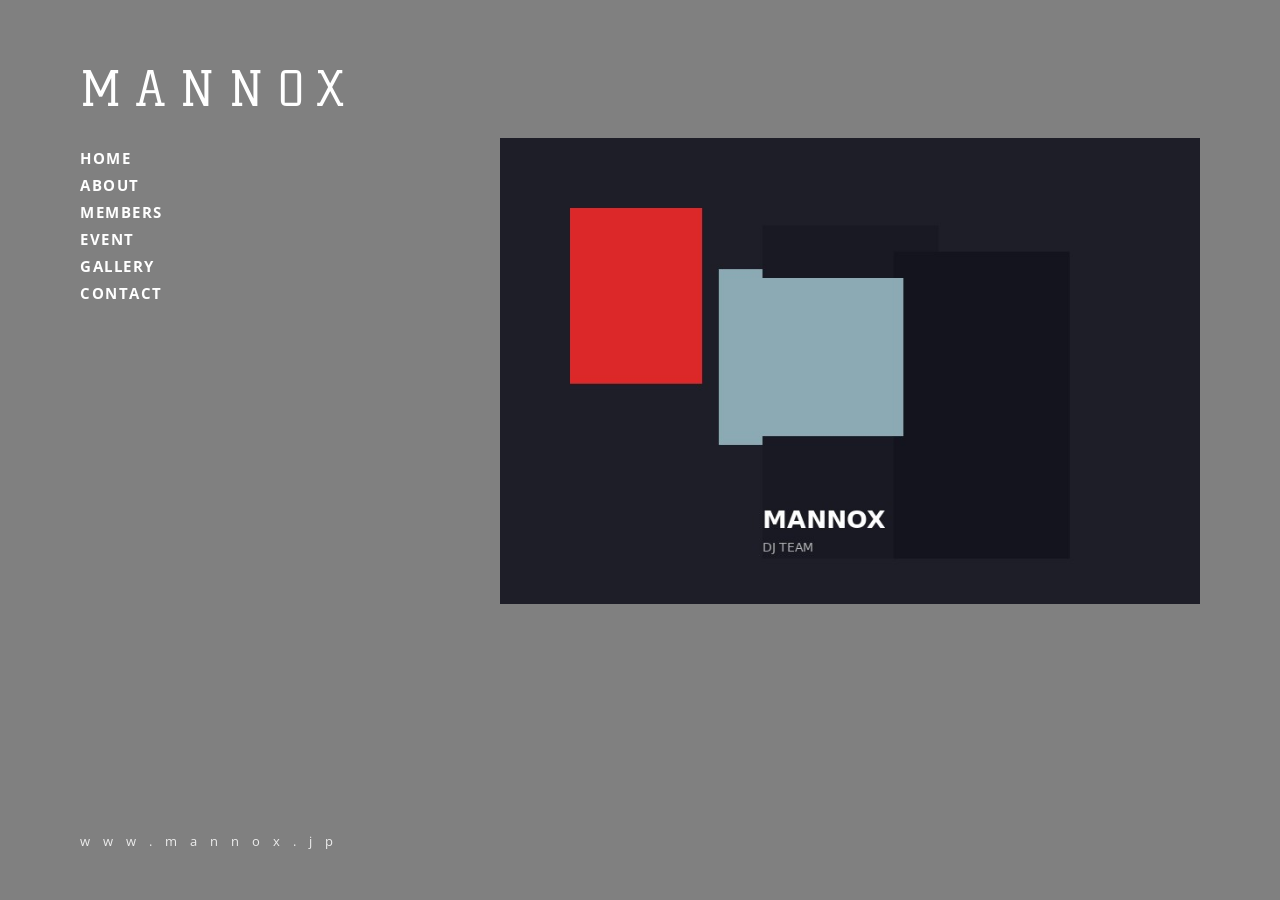
==== index.html @ f40af324 "feat: add MANNOX DJ team introduction page - Faithfully reproduces 80kidz.net layout structure - Two" ====
<!DOCTYPE html>
<html lang="ja">
<head>
  <meta charset="UTF-8">
  <meta name="viewport" content="width=device-width, initial-scale=1.0">
  <meta name="description" content="MANNOX - DJ Team Official Website">
  <title>MANNOX Official Website</title>
  <link rel="stylesheet" href="style.css">
  <link rel="preconnect" href="https://fonts.googleapis.com">
  <link rel="preconnect" href="https://fonts.gstatic.com" crossorigin>
  <link href="https://fonts.googleapis.com/css2?family=Kelly+Slab&family=Open+Sans:wght@400;700&display=swap" rel="stylesheet">
</head>
<body>
  <div class="site-container">
    <!-- Header / Logo -->
    <header class="header">
      <h1 class="logo">MANNOX</h1>
    </header>

    <!-- Main Content -->
    <main class="main-content">
      <!-- Left: Navigation -->
      <nav class="nav">
        <ul class="nav-list">
          <li class="nav-item"><a href="#home" class="nav-link">HOME</a></li>
          <li class="nav-item"><a href="#about" class="nav-link">ABOUT</a></li>
          <li class="nav-item"><a href="#members" class="nav-link">MEMBERS</a></li>
          <li class="nav-item"><a href="#event" class="nav-link">EVENT</a></li>
          <li class="nav-item"><a href="#gallery" class="nav-link">GALLERY</a></li>
          <li class="nav-item"><a href="#contact" class="nav-link">CONTACT</a></li>
        </ul>
      </nav>

      <!-- Right: Hero Image -->
      <div class="hero-image">
        <img src="images/hero.jpg" alt="MANNOX DJ Team">
      </div>
    </main>

    <!-- Footer -->
    <footer class="footer">
      <p class="footer-url">w w w . m a n n o x . j p</p>
    </footer>
  </div>
</body>
</html>
---- style.css ----
/* ============================================
   MANNOX DJ Team - Official Website
   Based on 80kidz.net layout
   ============================================ */

/* Reset & Base */
*,
*::before,
*::after {
  margin: 0;
  padding: 0;
  box-sizing: border-box;
}

html {
  height: 100%;
}

body {
  font-family: 'Open Sans', 'Helvetica Neue', Arial, sans-serif;
  background-color: #808080;
  color: #ffffff;
  min-height: 100vh;
  -webkit-font-smoothing: antialiased;
  -moz-osx-font-smoothing: grayscale;
}

/* Site Container */
.site-container {
  width: 100%;
  min-height: 100vh;
  padding: 60px 80px 40px;
  display: flex;
  flex-direction: column;
}

/* Header / Logo */
.header {
  margin-bottom: 20px;
}

.logo {
  font-family: 'Kelly Slab', cursive;
  font-size: 48px;
  font-weight: 400;
  letter-spacing: 14px;
  color: #ffffff;
  text-transform: uppercase;
}

/* Main Content - Two Column Layout */
.main-content {
  display: flex;
  align-items: flex-start;
  flex: 1;
}

/* Navigation */
.nav {
  flex-shrink: 0;
  padding-top: 8px;
  width: 260px;
}

.nav-list {
  list-style: none;
  display: flex;
  flex-direction: column;
  gap: 2px;
}

.nav-item {
  line-height: 1;
}

.nav-link {
  font-family: 'Open Sans', sans-serif;
  font-size: 15px;
  font-weight: 700;
  color: #ffffff;
  text-decoration: none;
  letter-spacing: 1.5px;
  display: inline-block;
  padding: 5px 0;
  transition: opacity 0.3s ease;
}

.nav-link:hover {
  opacity: 0.7;
}

/* Hero Image */
.hero-image {
  flex: 1;
  display: flex;
  align-items: flex-start;
  justify-content: flex-end;
}

.hero-image img {
  width: 100%;
  max-width: 700px;
  height: auto;
  display: block;
  object-fit: cover;
}

/* Footer */
.footer {
  margin-top: auto;
  padding-top: 30px;
  padding-bottom: 10px;
}

.footer-url {
  font-family: 'Open Sans', sans-serif;
  font-size: 13px;
  font-weight: 400;
  letter-spacing: 5px;
  color: #ffffff;
  opacity: 0.85;
}

/* ============================================
   Responsive Design
   ============================================ */

/* Large Desktop */
@media screen and (min-width: 1400px) {
  .site-container {
    padding: 70px 100px 50px;
  }

  .logo {
    font-size: 56px;
  }

  .hero-image img {
    max-width: 800px;
  }
}

/* Tablet */
@media screen and (max-width: 900px) {
  .site-container {
    padding: 40px 40px 30px;
  }

  .logo {
    font-size: 36px;
    letter-spacing: 10px;
  }

  .nav {
    width: 200px;
  }

  .nav-link {
    font-size: 13px;
  }

  .hero-image img {
    max-width: 100%;
  }
}

/* Mobile */
@media screen and (max-width: 640px) {
  .site-container {
    padding: 30px 20px 20px;
    min-height: 100vh;
  }

  .header {
    margin-bottom: 16px;
  }

  .logo {
    font-size: 28px;
    letter-spacing: 6px;
  }

  .main-content {
    flex-direction: column;
    gap: 24px;
  }

  .nav {
    width: 100%;
    padding-top: 0;
  }

  .nav-list {
    gap: 0;
  }

  .nav-link {
    font-size: 14px;
    padding: 4px 0;
  }

  .hero-image {
    justify-content: center;
  }

  .hero-image img {
    max-width: 100%;
  }

  .footer {
    padding-top: 24px;
  }

  .footer-url {
    font-size: 11px;
    letter-spacing: 3px;
  }
}
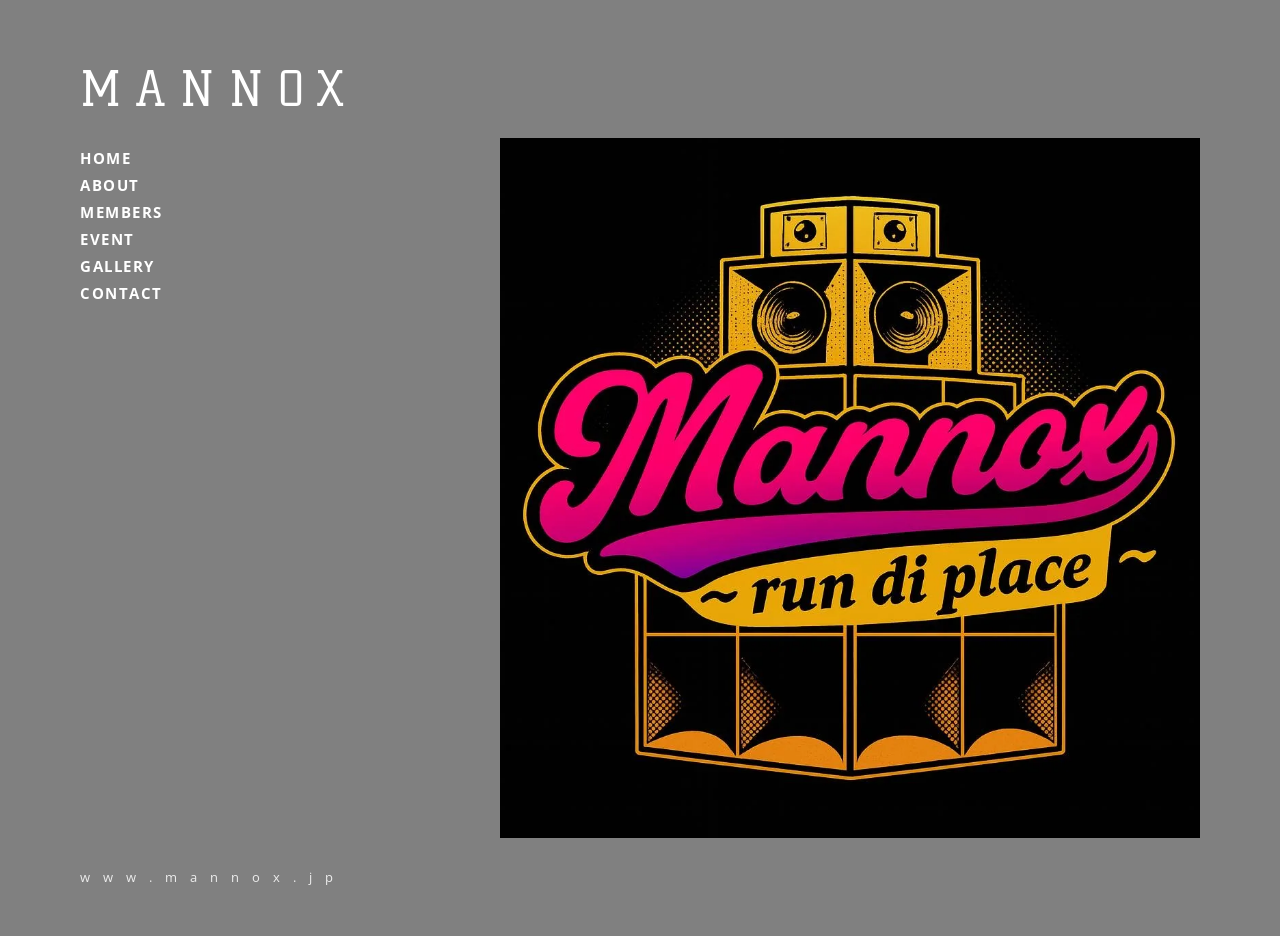
==== commit 06541115: "perf: serve images as WebP with JPEG/PNG fallback - Convert all site images to WebP (q82), reducing " ====
--- a/index.html
+++ b/index.html
@@ -22,18 +22,18 @@
       <!-- Left: Navigation -->
       <nav class="nav">
         <ul class="nav-list">
-          <li class="nav-item"><a href="#home" class="nav-link">HOME</a></li>
-          <li class="nav-item"><a href="#about" class="nav-link">ABOUT</a></li>
-          <li class="nav-item"><a href="#members" class="nav-link">MEMBERS</a></li>
-          <li class="nav-item"><a href="#event" class="nav-link">EVENT</a></li>
-          <li class="nav-item"><a href="#gallery" class="nav-link">GALLERY</a></li>
+                    <li class="nav-item"><a href="index.html" class="nav-link">HOME</a></li>
+                    <li class="nav-item"><a href="about.html" class="nav-link">ABOUT</a></li>
+          <li class="nav-item"><a href="members.html" class="nav-link">MEMBERS</a></li>
+          <li class="nav-item"><a href="event.html" class="nav-link">EVENT</a></li>
+          <li class="nav-item"><a href="gallery.html" class="nav-link">GALLERY</a></li>
           <li class="nav-item"><a href="#contact" class="nav-link">CONTACT</a></li>
         </ul>
       </nav>
 
       <!-- Right: Hero Image -->
       <div class="hero-image">
-        <img src="images/hero.jpg" alt="MANNOX DJ Team">
+        <img src="images/hero.webp" onerror="this.onerror=null;this.src='images/hero.jpg';" alt="MANNOX DJ Team">
       </div>
     </main>
 
